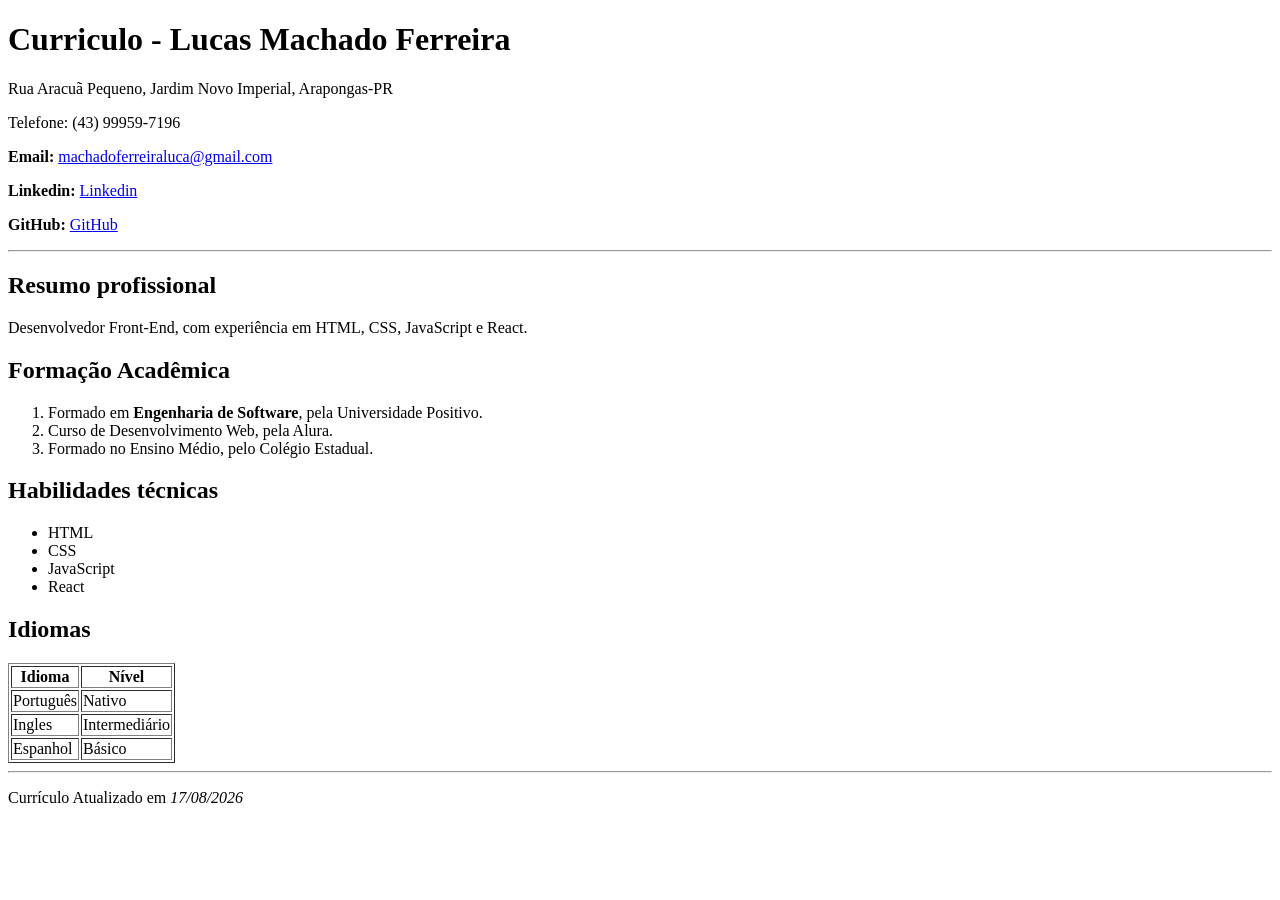
==== Aula2/index.html @ 7a498259 "Terminei o meu currículo" ====
<!DOCTYPE html>
<html lang="pt-br">
  <head>
     <meta charset="UTF-8" />
     <title>Curriculo Lucas Machado Ferreira</title>
  </head>



  <body>
     <div id="contato"> 
        <h1>Curriculo - Lucas Machado Ferreira</h1>
          <p> Rua Aracuã Pequeno, Jardim Novo Imperial, Arapongas-PR</p>
          <p> Telefone: (43) 99959-7196</p>
          <p>
             <b> Email: </b>
             <a href="mailto:machadoferreiraluca@gmail.com">machadoferreiraluca@gmail.com</a>  </p>
          <p>
             <b> Linkedin: </b>
             <a href="https://www.linkedin.com/in/lucas-machado-ferreira">Linkedin</a>
          </p>
          <p> 
             <b> GitHub: </b>
             <a href="https://github.com/">GitHub</a>
          </p>
     </div>
     <hr>



     <div id="corpo">
        <div id="resumo">
          <h2>Resumo profissional</h2>
          <p>
            Desenvolvedor Front-End, com experiência em HTML, CSS, JavaScript e React.
          </p>
        </div>
     </div>



     <div id="formação">
        <h2>Formação Acadêmica</h2>
        <ol>
          <li>Formado em <b>Engenharia de Software</b>, pela Universidade Positivo.</li>
          <li>Curso de Desenvolvimento Web, pela Alura.</li>
          <li>Formado no Ensino Médio, pelo Colégio Estadual.</li>
        </ol>
     </div>



     <div>
        <h2>Habilidades técnicas</h2>
        <ul>
          <li>HTML</li>
          <li>CSS</li>
          <li>JavaScript</li>
          <li>React</li>
        </ul>
     </div>



     <div>
         <h2>Idiomas</h2>
         <table border="1"> 
           <tr>
              <th>Idioma</th>
              <th>Nível</th>
           </tr>
           <tr>
              <td>Português</td>
              <td>Nativo</td>
           </tr>
           <tr>
              <td>Ingles</td>
              <td>Intermediário</td>
           </tr>
           <tr>
              <td>Espanhol</td>
              <td>Básico</td>
           </tr>
         </table>
     </div>
     <hr>



     <div>
         <p>Currículo Atualizado em <i>17/08/2026</i></p>
     </div>


  </body>
</html>
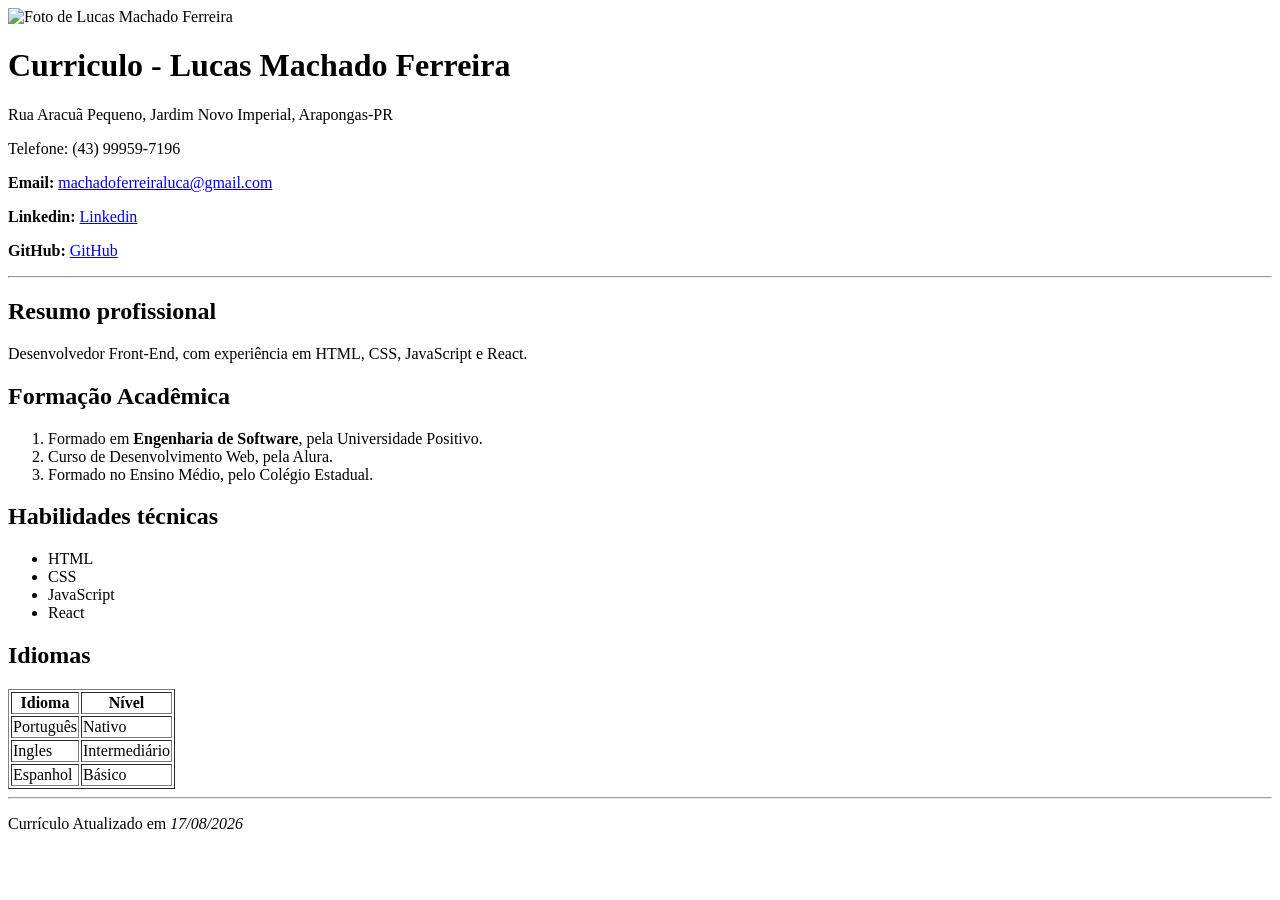
==== commit 961d7150: "fiz meu primeiro formulario" ====
--- a/Aula2/index.html
+++ b/Aula2/index.html
@@ -9,6 +9,7 @@
 
   <body>
      <div id="contato"> 
+        <img src="https://lh3.googleusercontent.com/a/ACg8ocLRtUHM1sQqNwx5Ut3jCFi1tMyEQD25LSS09PdtXxcVVPkkr0M=s83-c-mo" alt="Foto de Lucas Machado Ferreira" width="150" height="150">
         <h1>Curriculo - Lucas Machado Ferreira</h1>
           <p> Rua Aracuã Pequeno, Jardim Novo Imperial, Arapongas-PR</p>
           <p> Telefone: (43) 99959-7196</p>
